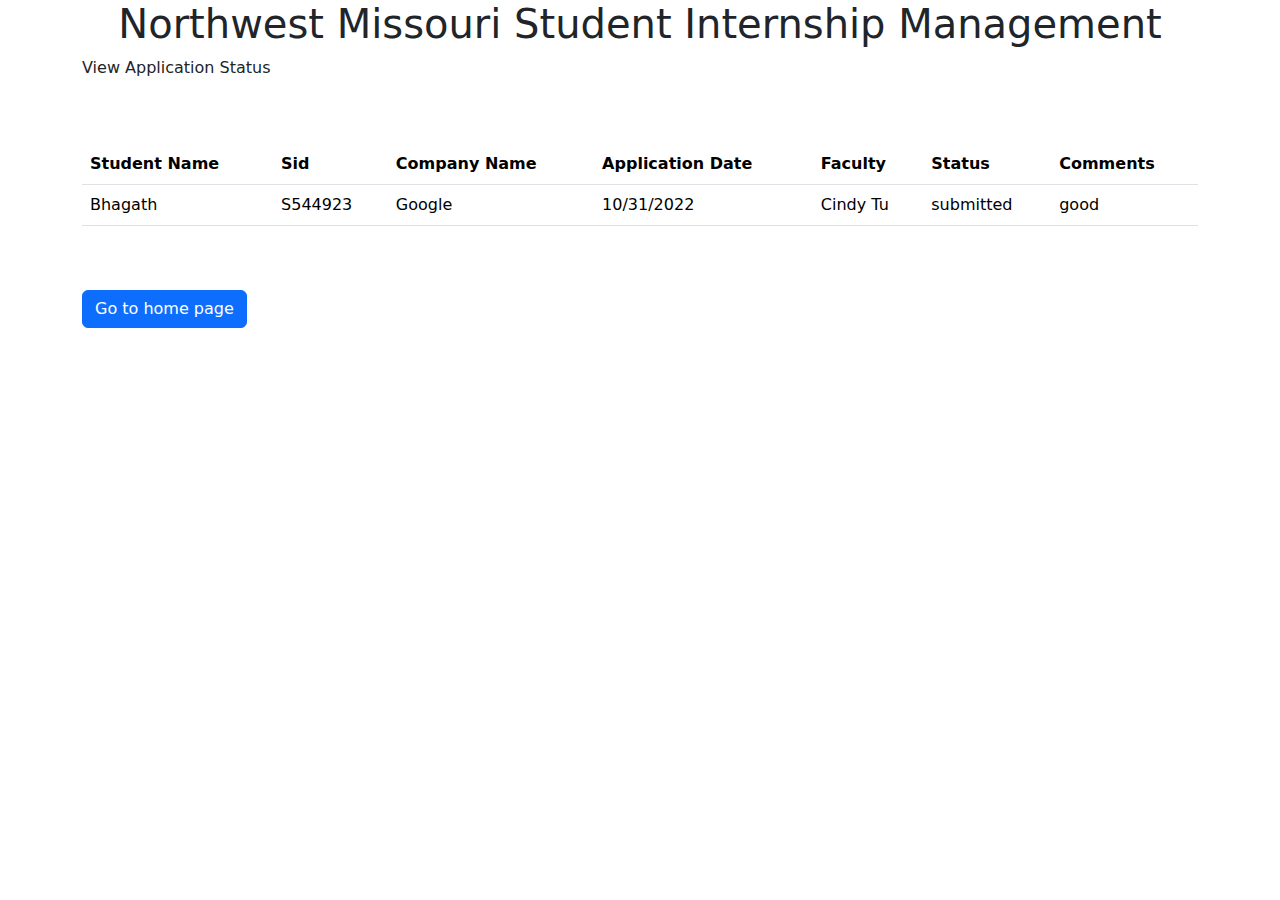
==== applicationstatus.html @ 3874bcd9 "comment added" ====
<!DOCTYPE html>
<html lang="en">

<head>
  <link href="https://cdn.jsdelivr.net/npm/bootstrap@5.2.1/dist/css/bootstrap.min.css" rel="stylesheet"
    integrity="sha384-iYQeCzEYFbKjA/T2uDLTpkwGzCiq6soy8tYaI1GyVh/UjpbCx/TYkiZhlZB6+fzT" crossorigin="anonymous">

    <meta charset="utf-8">
  <meta name="viewport" content="width=device-width, initial-scale=1">
  <link href="https://cdn.jsdelivr.net/npm/bootstrap@5.0.1/dist/css/bootstrap.min.css" rel="stylesheet"> 
  <script src="https://cdn.jsdelivr.net/npm/@popperjs/core@2.9.2/dist/umd/popper.min.js" integrity="sha384-IQsoLXl5PILFhosVNubq5LC7Qb9DXgDA9i+tQ8Zj3iwWAwPtgFTxbJ8NT4GN1R8p" crossorigin="anonymous"></script>
  <script src="https://cdn.jsdelivr.net/npm/bootstrap@5.0.1/dist/js/bootstrap.min.js" integrity="sha384-Atwg2Pkwv9vp0ygtn1JAojH0nYbwNJLPhwyoVbhoPwBhjQPR5VtM2+xf0Uwh9KtT" crossorigin="anonymous"></script>
  <title>webpage </title>

  <style>
   .centered {
  position: fixed;
  top: 50%;
  left: 50%;
  transform: translate(-50%, -50%);
  
}
#button1{
    width: 300px;
    height: 40px;
}
#button2{
    width: 300px;
    height: 40px;
}
#container{
    text-align: center;
}
.wrapper {
  text-align: center;
  display: inline-block;
  position: absolute;
  top: 50%;
  left: 50%;
}

    </style>
    
  <script type="module" src="index.js"></script>


</head>

<body>

  <link rel="stylesheet" href="style.css"> 

  <h1 class="text-center">Northwest Missouri Student Internship Management</h1>

  <div class="container">
    <p>View Application Status</p>
    <br>
    <br>
    <div class="align-middle">
        <table class="table table-hover">
          <thead>
            <tr>
              <th>Student Name</th>
              <th>Sid</th>
              <th>Company Name</th>
              <th>Application Date</th>
              <th>Faculty</th>
              <th>Status</th>
              <th>Comments</th>
             
            </tr>
          </thead>
          <tbody>
            <tr>
              <td>Bhagath</td>
              <td>S544923</td>
              <td>Google</td>
              <td>10/31/2022</td>
              <td>Cindy Tu</td>
              <td>submitted</td>
              <td>good</td>
            </tr>
            </tbody>
          </table>
          </div>
          <br>
          <br>
          <button type="button" class="button btn btn-primary" onclick="window.location.href='student.html'">Go to home page</button>
          </div>
  <script src="https://cdn.jsdelivr.net/npm/bootstrap@5.2.1/dist/js/bootstrap.bundle.min.js"
    integrity="sha384-u1OknCvxWvY5kfmNBILK2hRnQC3Pr17a+RTT6rIHI7NnikvbZlHgTPOOmMi466C8"
    crossorigin="anonymous"></script>


</body>

</html>
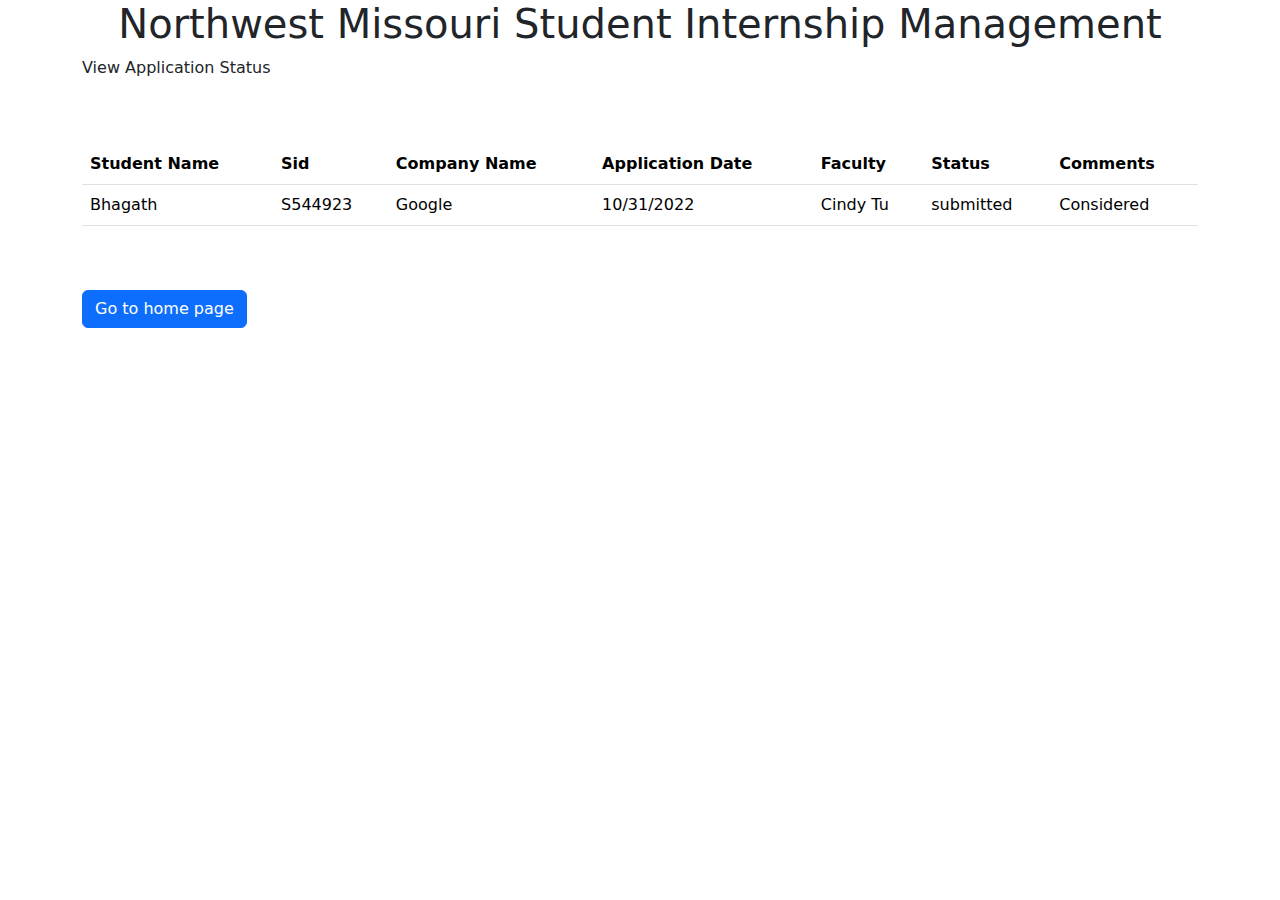
==== commit 52bea00a: "added comments" ====
--- a/applicationstatus.html
+++ b/applicationstatus.html
@@ -78,7 +78,7 @@
               <td>10/31/2022</td>
               <td>Cindy Tu</td>
               <td>submitted</td>
-              <td>good</td>
+              <td>Considered</td>
             </tr>
             </tbody>
           </table>
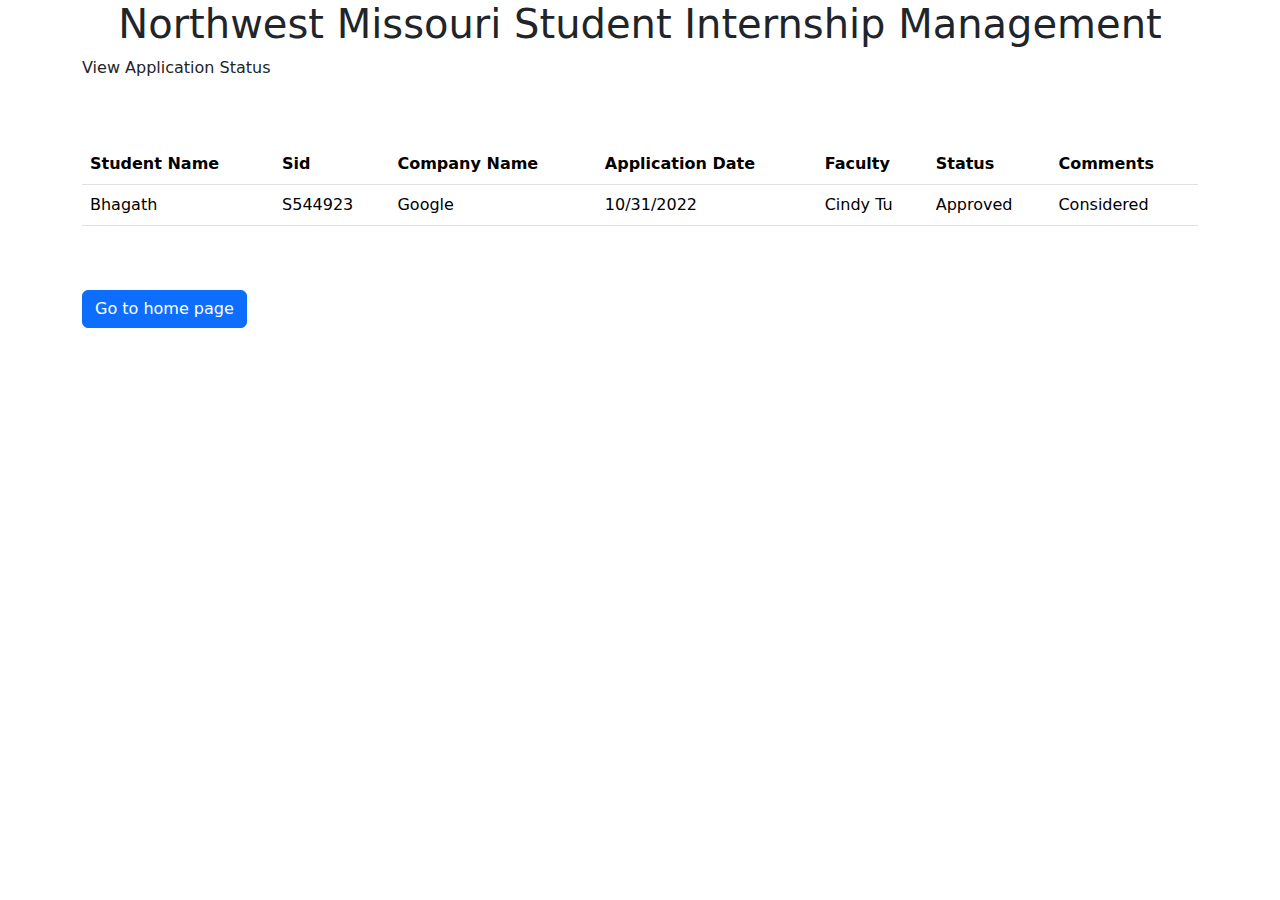
==== commit 6e6a15fc: "approved" ====
--- a/applicationstatus.html
+++ b/applicationstatus.html
@@ -77,7 +77,7 @@
               <td>Google</td>
               <td>10/31/2022</td>
               <td>Cindy Tu</td>
-              <td>submitted</td>
+              <td>Approved</td>
               <td>Considered</td>
             </tr>
             </tbody>
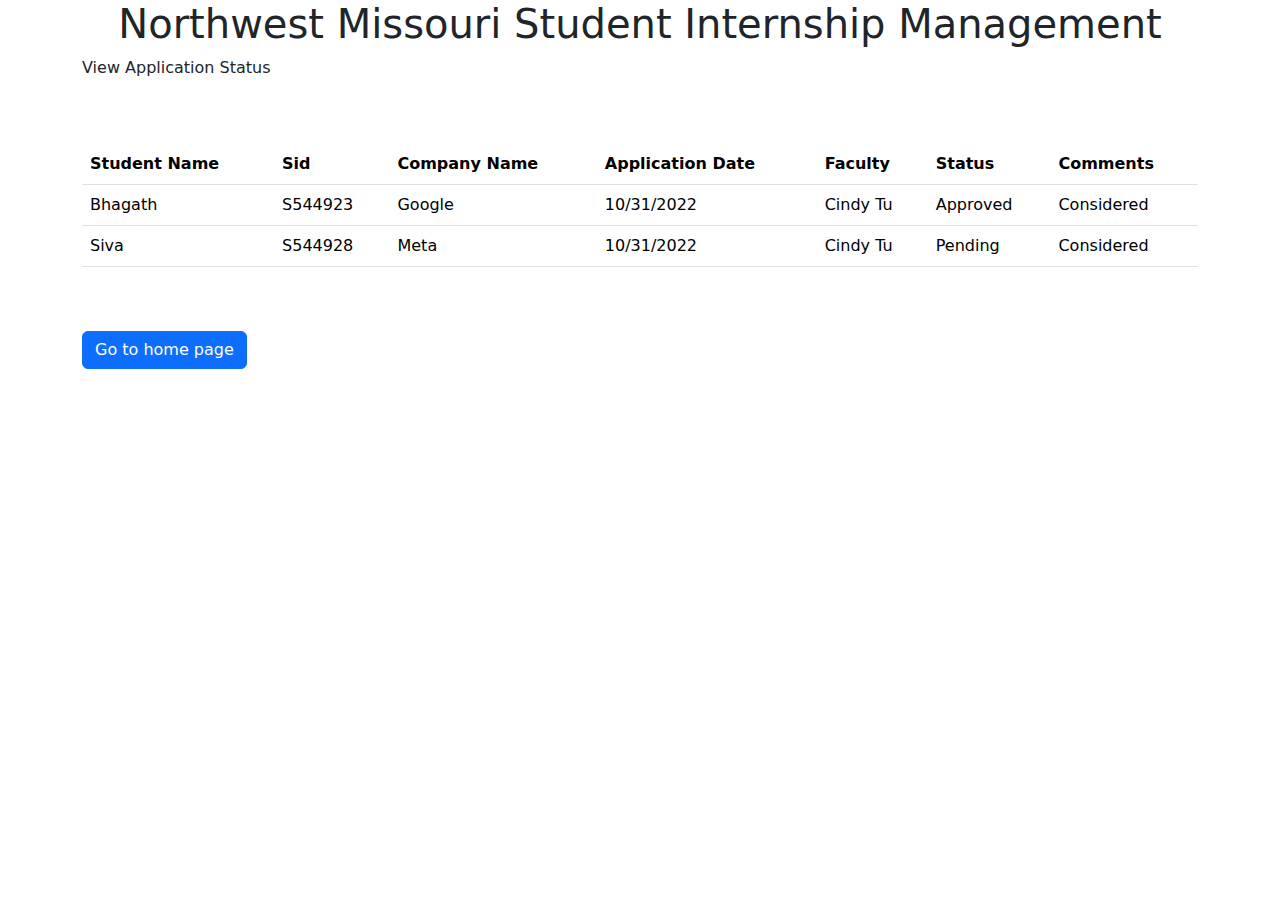
==== commit a8d42b93: "one more" ====
--- a/applicationstatus.html
+++ b/applicationstatus.html
@@ -80,6 +80,14 @@
               <td>Approved</td>
               <td>Considered</td>
             </tr>
+            <tr>
+              <td>Siva</td>
+              <td>S544928</td>
+              <td>Meta</td>
+              <td>10/31/2022</td>
+              <td>Cindy Tu</td>
+              <td>Pending</td>
+              <td>Considered</td>
             </tbody>
           </table>
           </div>
